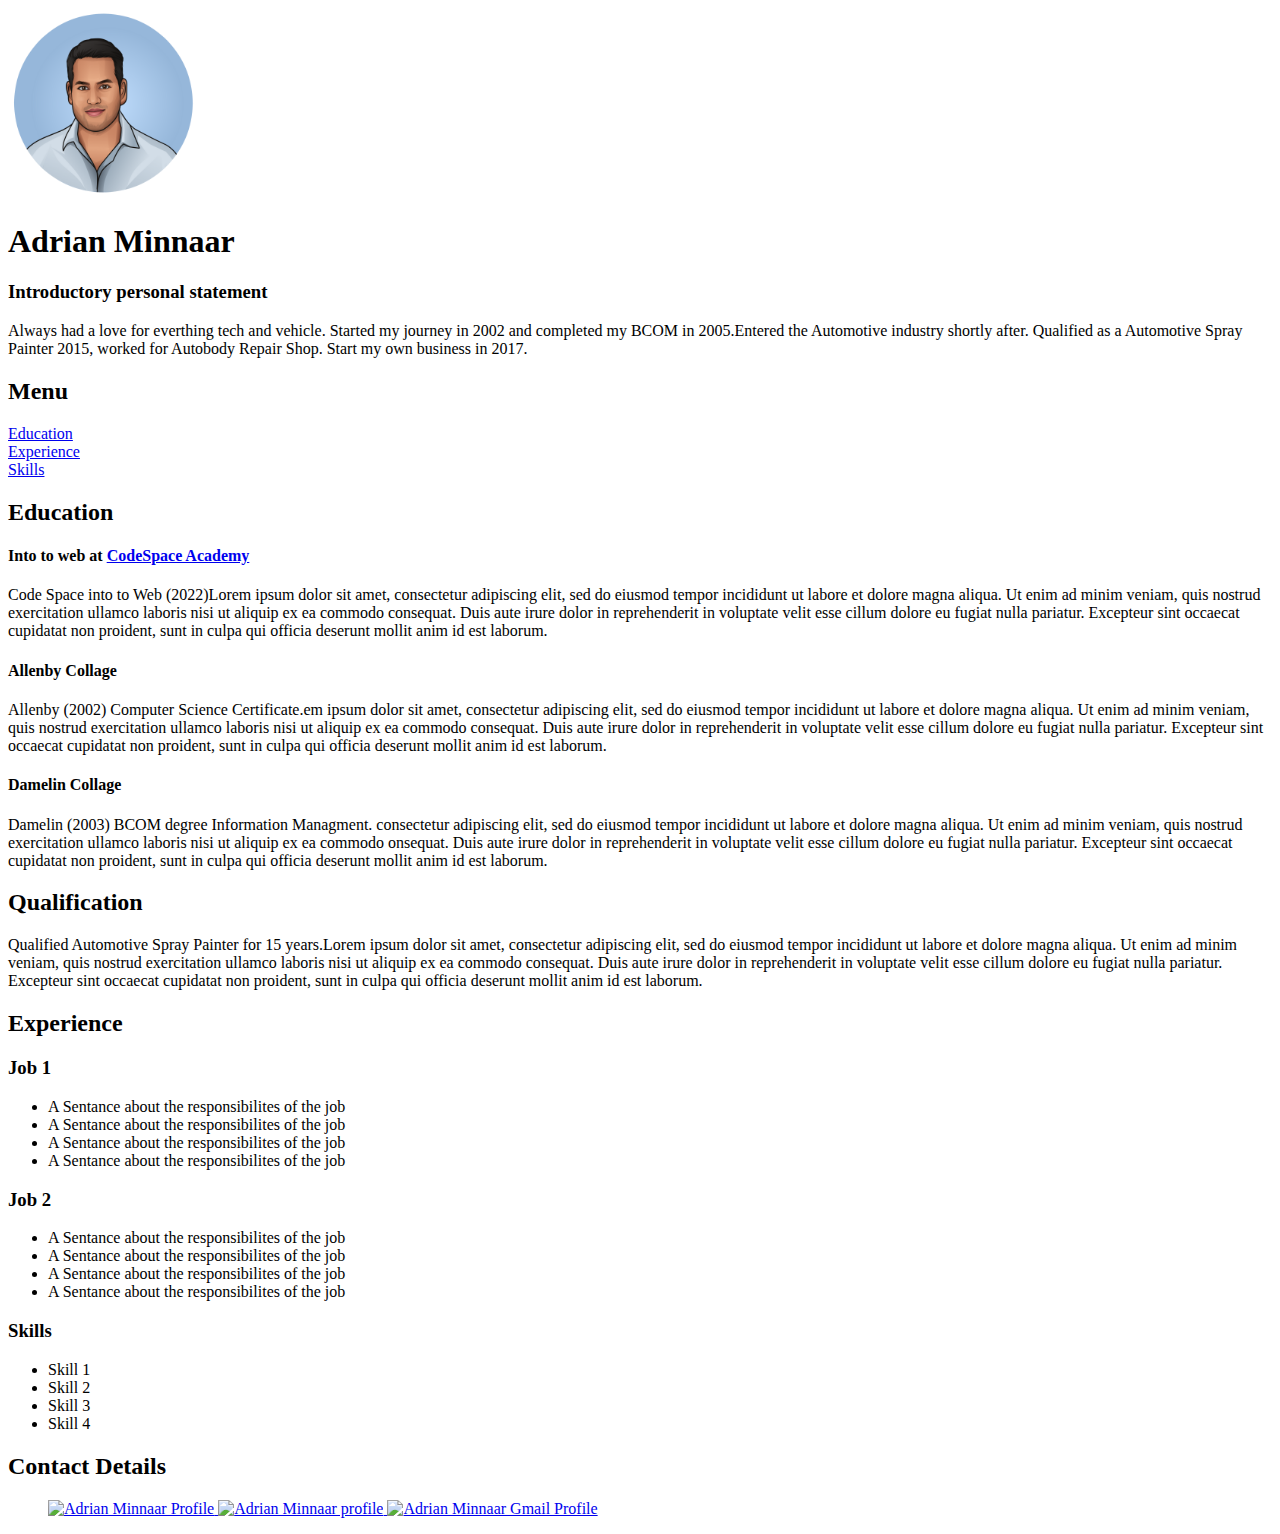
==== index.html @ 89dab003 "resume project" ====
<!DOCTYPE html>
<html>

<head>
  <title>Adrian Minnaar Resume</title>
  <link rel="stylesheet" type="text/css" href="css/test css/Resumestylesheet.css">


</head>

<body>
  
  <section>
    <header id="header">
      <img src="images/headshot new.png" alt="profile pic" width="15%" height="15%" id="images">
      <h1> Adrian Minnaar</h1>
      <p>
      <h3>Introductory personal statement</h3>

      Always had a love for everthing tech and vehicle. Started my journey in 2002 and completed my BCOM in 2005.Entered
      the Automotive industry shortly after. Qualified as a Automotive Spray Painter 2015, worked for Autobody Repair Shop.
       Start my own business in 2017.

      </p>

    </header>
  </section>
  <main class="main">

    <div id="navbar">

      <nav>

        <h2>Menu</h2>

        <p>
          <li> <a href="#education">Education</a></li>

          <li> <a href="#experience">Experience</a></li>

          <li> <a href="#skills">Skills</a></li>

        </p>

      </nav>
    </div>

</body>

<div id="contents">



  <body>
    <!--List of Education-->
    <h2 id="education">Education</h2>

    <h4>Into to web at <a href="http://codespace.co.za/" target="_blank">  CodeSpace Academy </a> </h4>

    <p>Code Space into to Web (2022)Lorem ipsum dolor sit amet, consectetur adipiscing elit, sed do eiusmod tempor
      incididunt ut labore et dolore
      magna aliqua. Ut enim ad minim veniam, quis nostrud exercitation ullamco laboris nisi ut aliquip ex ea commodo
      consequat. Duis aute irure dolor in reprehenderit in voluptate velit esse cillum dolore eu fugiat nulla pariatur.
      Excepteur sint occaecat cupidatat non proident, sunt in culpa qui officia deserunt mollit anim id est laborum.
    </p>

    <h4>Allenby Collage</h4>

    <p>Allenby (2002) Computer Science Certificate.em ipsum dolor sit amet, consectetur adipiscing elit, sed do eiusmod
      tempor incididunt ut labore et dolore
      magna aliqua. Ut enim ad minim veniam, quis nostrud exercitation ullamco laboris nisi ut aliquip ex ea commodo
      consequat. Duis aute irure dolor in reprehenderit in voluptate velit esse cillum dolore eu fugiat nulla pariatur.
      Excepteur sint occaecat cupidatat non proident, sunt in culpa qui officia deserunt mollit anim id est laborum.
    </p>
    <h4>Damelin Collage</h4>

    <p> Damelin (2003) BCOM degree Information Managment. consectetur adipiscing elit, sed do eiusmod tempor incididunt
      ut labore et dolore
      magna aliqua. Ut enim ad minim veniam, quis nostrud exercitation ullamco laboris nisi ut aliquip ex ea commodo
      onsequat. Duis aute irure dolor in reprehenderit in voluptate velit esse cillum dolore eu fugiat nulla pariatur.
      Excepteur sint occaecat cupidatat non proident, sunt in culpa qui officia deserunt mollit anim id est laborum.


    <h2 id="qualification">Qualification </h2>

    <p>Qualified Automotive Spray Painter for 15 years.Lorem ipsum dolor sit amet, consectetur adipiscing elit, sed do
      eiusmod tempor incididunt ut labore et dolore
      magna aliqua. Ut enim ad minim veniam, quis nostrud exercitation ullamco laboris nisi ut aliquip ex ea commodo
      consequat. Duis aute irure dolor in reprehenderit in voluptate velit esse cillum dolore eu fugiat nulla pariatur.
      Excepteur sint occaecat cupidatat non proident, sunt in culpa qui officia deserunt mollit anim id est laborum.
    </p>

    <!--List of Work Experience-->
    <h2 id="experience">Experience</h2>
    <h3>Job 1</h3>


    <ul>
      <li> A Sentance about the responsibilites of the job</li>
      <li> A Sentance about the responsibilites of the job</li>
      <li> A Sentance about the responsibilites of the job</li>
      <li> A Sentance about the responsibilites of the job</li>

    </ul>

    <!--Places ive Worked-->

    <h3>Job 2</h3>

    <ul>
      <li> A Sentance about the responsibilites of the job</li>
      <li> A Sentance about the responsibilites of the job</li>
      <li> A Sentance about the responsibilites of the job</li>
      <li> A Sentance about the responsibilites of the job</li>

    </ul>
    <!--List of my Skills-->

    <h3 id="skills">Skills</h3>
    <ul>
      <li> Skill 1</li>
      <li> Skill 2</li>
      <li> Skill 3</li>
      <li> Skill 4</li>

    </ul>

</div>
</main>

<footer>
  <!--My Contact Information-->

  <h2> Contact Details </h2>

  <ul>

    <a href="http://instagram.com/adrianminnaar" target="_blank">
      <img class="icons" src="Images/Instagram.png" alt="Adrian Minnaar Profile" width="80px">
    </a>

    <a href="http://Facebook.com/adrianminaar" target="_blank">
      <img class="icons" src="images/Facebook-logo.png" alt="Adrian Minnaar profile" width="150px">

    </a>
    <a href=mailto:adrianminaar29@gail.com? subject="html link" target="_blank">
      <img class="icons" src="images/gmail logo.png" alt="Adrian Minnaar Gmail Profile" width="110px">
    </a>
  </ul>


</footer>
</body>
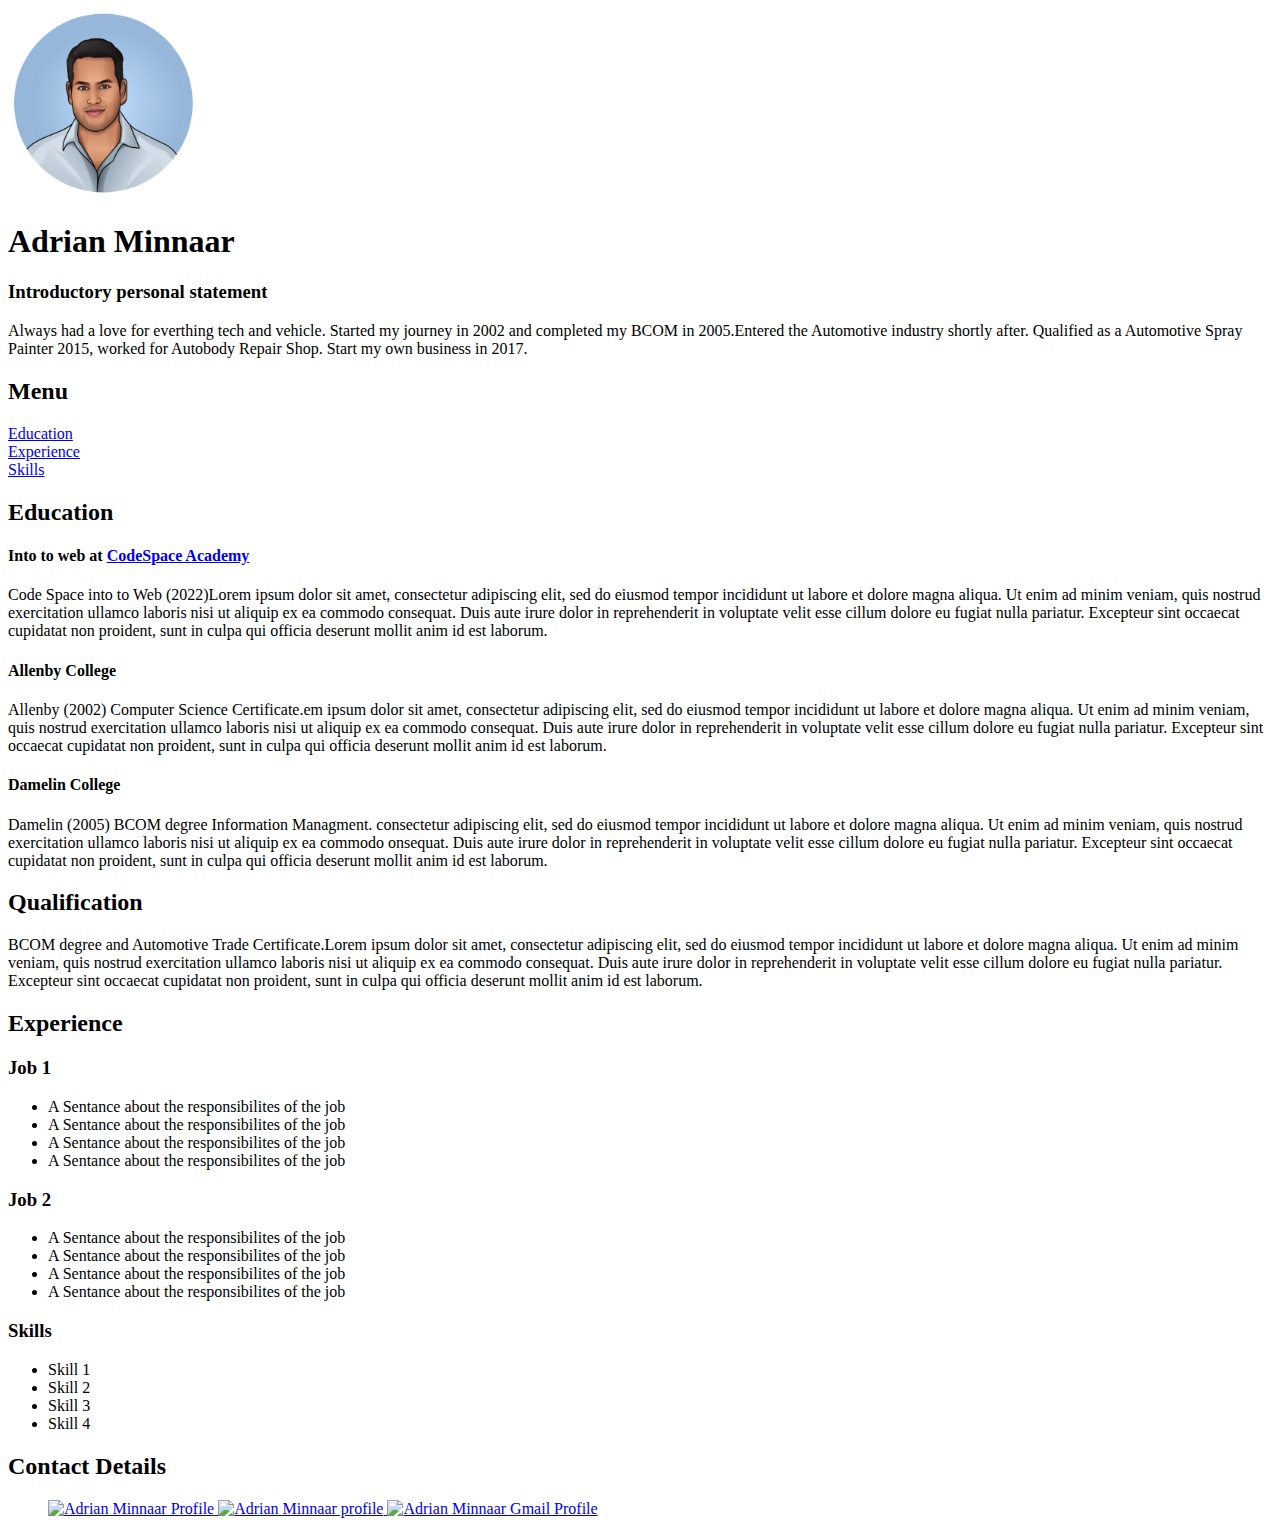
==== commit 1429c946: "Update index.html" ====
--- a/index.html
+++ b/index.html
@@ -9,7 +9,7 @@
 </head>
 
 <body>
-  
+
   <section>
     <header id="header">
       <img src="images/headshot new.png" alt="profile pic" width="15%" height="15%" id="images">
@@ -18,8 +18,9 @@
       <h3>Introductory personal statement</h3>
 
       Always had a love for everthing tech and vehicle. Started my journey in 2002 and completed my BCOM in 2005.Entered
-      the Automotive industry shortly after. Qualified as a Automotive Spray Painter 2015, worked for Autobody Repair Shop.
-       Start my own business in 2017.
+      the Automotive industry shortly after. Qualified as a Automotive Spray Painter 2015, worked for Autobody Repair
+      Shop.
+      Start my own business in 2017.
 
       </p>
 
@@ -55,7 +56,7 @@
     <!--List of Education-->
     <h2 id="education">Education</h2>
 
-    <h4>Into to web at <a href="http://codespace.co.za/" target="_blank">  CodeSpace Academy </a> </h4>
+    <h4>Into to web at <a href="http://codespace.co.za/" target="_blank"> CodeSpace Academy </a> </h4>
 
     <p>Code Space into to Web (2022)Lorem ipsum dolor sit amet, consectetur adipiscing elit, sed do eiusmod tempor
       incididunt ut labore et dolore
@@ -64,7 +65,7 @@
       Excepteur sint occaecat cupidatat non proident, sunt in culpa qui officia deserunt mollit anim id est laborum.
     </p>
 
-    <h4>Allenby Collage</h4>
+    <h4>Allenby College</h4>
 
     <p>Allenby (2002) Computer Science Certificate.em ipsum dolor sit amet, consectetur adipiscing elit, sed do eiusmod
       tempor incididunt ut labore et dolore
@@ -72,9 +73,9 @@
       consequat. Duis aute irure dolor in reprehenderit in voluptate velit esse cillum dolore eu fugiat nulla pariatur.
       Excepteur sint occaecat cupidatat non proident, sunt in culpa qui officia deserunt mollit anim id est laborum.
     </p>
-    <h4>Damelin Collage</h4>
+    <h4>Damelin College</h4>
 
-    <p> Damelin (2003) BCOM degree Information Managment. consectetur adipiscing elit, sed do eiusmod tempor incididunt
+    <p> Damelin (2005) BCOM degree Information Managment. consectetur adipiscing elit, sed do eiusmod tempor incididunt
       ut labore et dolore
       magna aliqua. Ut enim ad minim veniam, quis nostrud exercitation ullamco laboris nisi ut aliquip ex ea commodo
       onsequat. Duis aute irure dolor in reprehenderit in voluptate velit esse cillum dolore eu fugiat nulla pariatur.
@@ -83,7 +84,7 @@
 
     <h2 id="qualification">Qualification </h2>
 
-    <p>Qualified Automotive Spray Painter for 15 years.Lorem ipsum dolor sit amet, consectetur adipiscing elit, sed do
+    <p>BCOM degree and Automotive Trade Certificate.Lorem ipsum dolor sit amet, consectetur adipiscing elit, sed do
       eiusmod tempor incididunt ut labore et dolore
       magna aliqua. Ut enim ad minim veniam, quis nostrud exercitation ullamco laboris nisi ut aliquip ex ea commodo
       consequat. Duis aute irure dolor in reprehenderit in voluptate velit esse cillum dolore eu fugiat nulla pariatur.
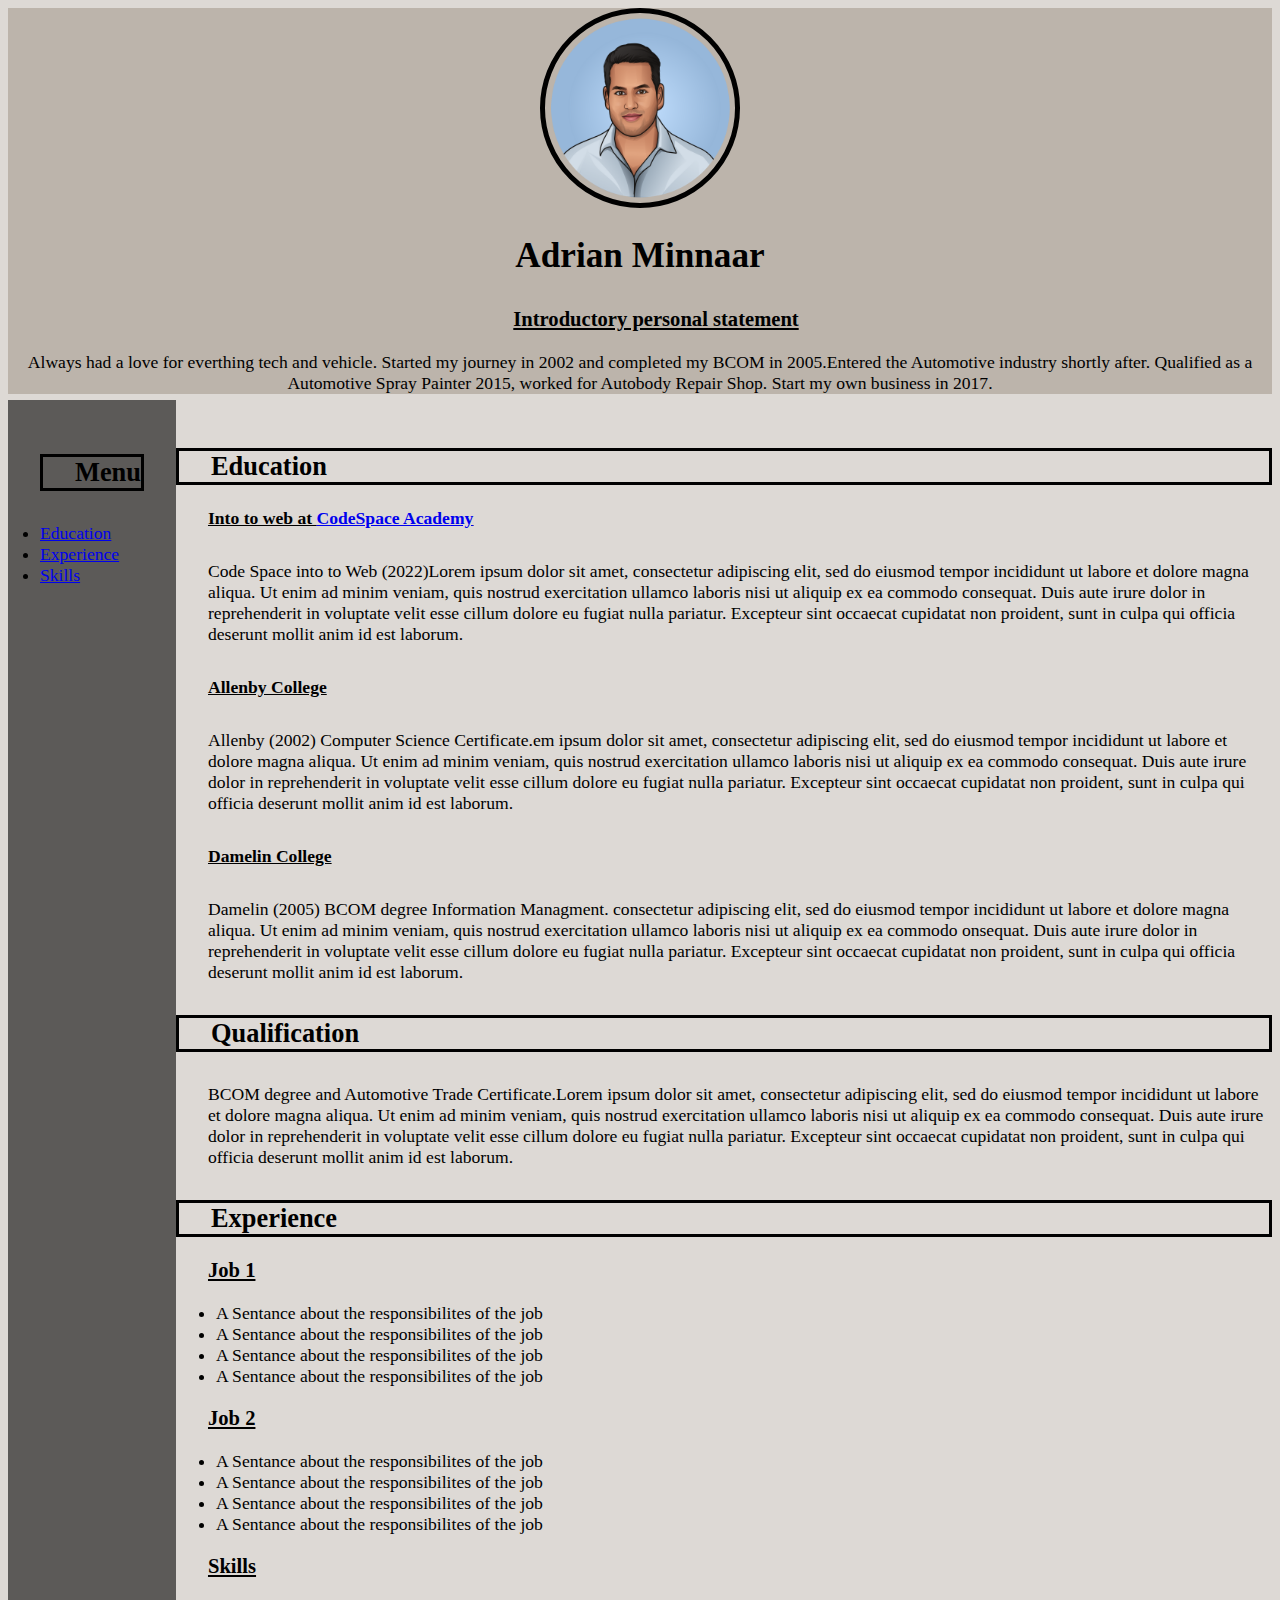
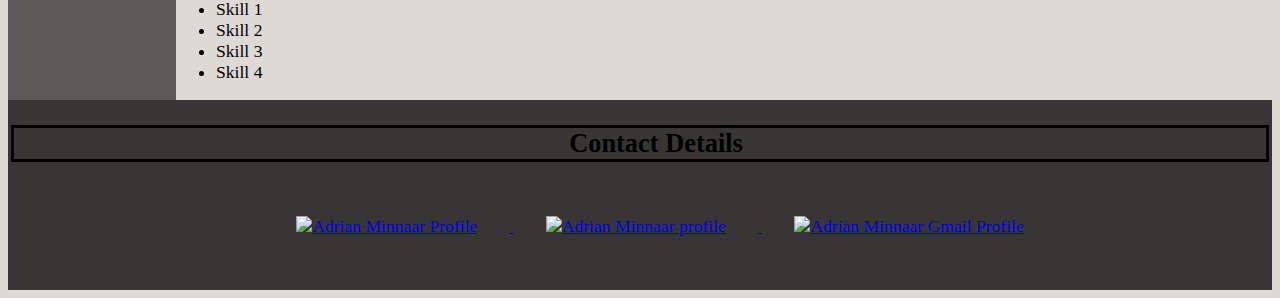
==== commit c392d87f: "changes to file locations" ====
--- a/index.html
+++ b/index.html
@@ -3,7 +3,7 @@
 
 <head>
   <title>Adrian Minnaar Resume</title>
-  <link rel="stylesheet" type="text/css" href="css/test css/Resumestylesheet.css">
+  <link rel="stylesheet" type="text/css" href="css/Resumestylesheet.css">
 
 
 </head>
--- a/css/Resumestylesheet.css
+++ b/css/Resumestylesheet.css
@@ -0,0 +1,76 @@
+body{
+  font-family: 'Times New Roman', Times, serif;
+  font-size:110%;
+  background-color: rgb(221, 217, 213);
+  
+  
+  
+
+}
+
+header {
+  text-align: center;
+  background-color: rgb(188, 180, 171);
+  
+  
+  
+}
+
+#images{
+  width: 15%;
+  height: 15%;
+  border-radius: 50%;
+  border: 5px solid;color: black;
+  
+
+}
+footer {
+  text-align: center;
+  background-color: rgb(56, 54, 52);
+  padding: 3px;
+  
+}
+ 
+.main{
+  display: flex;
+  flex-direction: row;
+  overflow:inherit
+
+
+  
+  }
+#navbar{
+  margin-top: -2%; 
+  width: 20%;
+  padding: 2rem;
+  background-color: rgb(92, 90, 88);
+  
+}
+.icons{
+  width: 6%;
+  margin: 2rem;
+  height: auto
+}
+p{
+  margin-block: 2rem;
+  padding-left: 2rem;
+  
+}
+h2{
+  box-sizing: border-box;
+  padding-left: 2rem;
+  border-style: solid;
+}
+h3{
+  padding-left: 2rem;
+  text-decoration-line: underline;
+  
+}
+h4{
+  padding-left:  2rem;
+  text-decoration-line: underline;
+}
+contents{
+  margin-left: 3rem;
+
+}
